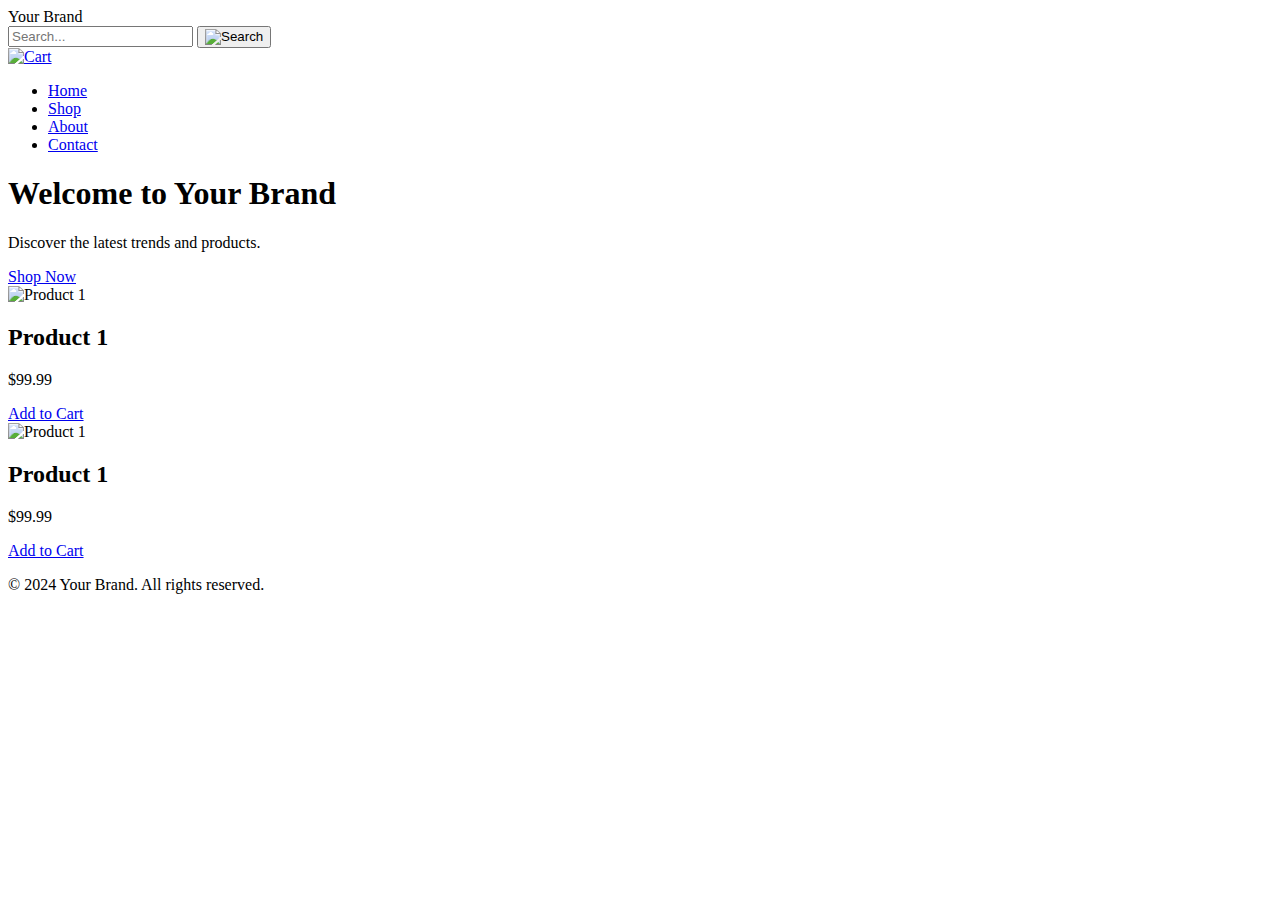
==== index.html @ 328a23fb "Update and rename kk.html to index.html" ====
<!DOCTYPE html>
<html lang="en">
<head>
    <meta charset="UTF-8">
    <meta name="viewport" content="width=device-width, initial-scale=1.0">
    <title>Colorful E-commerce Store</title>
    <link rel="stylesheet" href="styles.css">
</head>
<body>
    <header>
        <div class="logo">Your Brand</div>
        <div class="search">
            <div class="search-container">
                <input type="text" placeholder="Search...">
                <button type="submit"><img src="search-icon.png" alt="Search"></button>
            </div>
        </div>
        <div class="cart">
            <a href="#" class="cart-icon"><img src="C:\Users\student\Downloads\images.png" alt="Cart"></a>
        </div>
        <nav>
            <ul>
                <li><a href="#">Home</a></li>
                <li><a href="#">Shop</a></li>
                <li><a href="#">About</a></li>
                <li><a href="#">Contact</a></li>
            </ul>
        </nav>
    </header>

    <main>
        <section class="hero">
            <div class="hero-content">
                <h1>Welcome to Your Brand</h1>
                <p>Discover the latest trends and products.</p>
                <a href="#" class="btn">Shop Now</a>
            </div>
        </section>

        <section class="products">
            <div class="product-card">
                <img src="C:\Users\student\Downloads\download.jpg" alt="Product 1">
                <h2>Product 1</h2>
                <p>$99.99</p>
                <a href="#" class="btn">Add to Cart</a>
            </div>
            <div class="product-card">
                <img src="C:\Users\student\Downloads\download (1).jpg" alt="Product 1">
                <h2>Product 1</h2>
                <p>$99.99</p>
                <a href="#" class="btn">Add to Cart</a>
            </div>
            <!-- Repeat product-card for other products -->
        </section>
    </main>

    <footer>
        <p>&copy; 2024 Your Brand. All rights reserved.</p>
    </footer>

    <script src="script.js"></script>
</body>
</html>
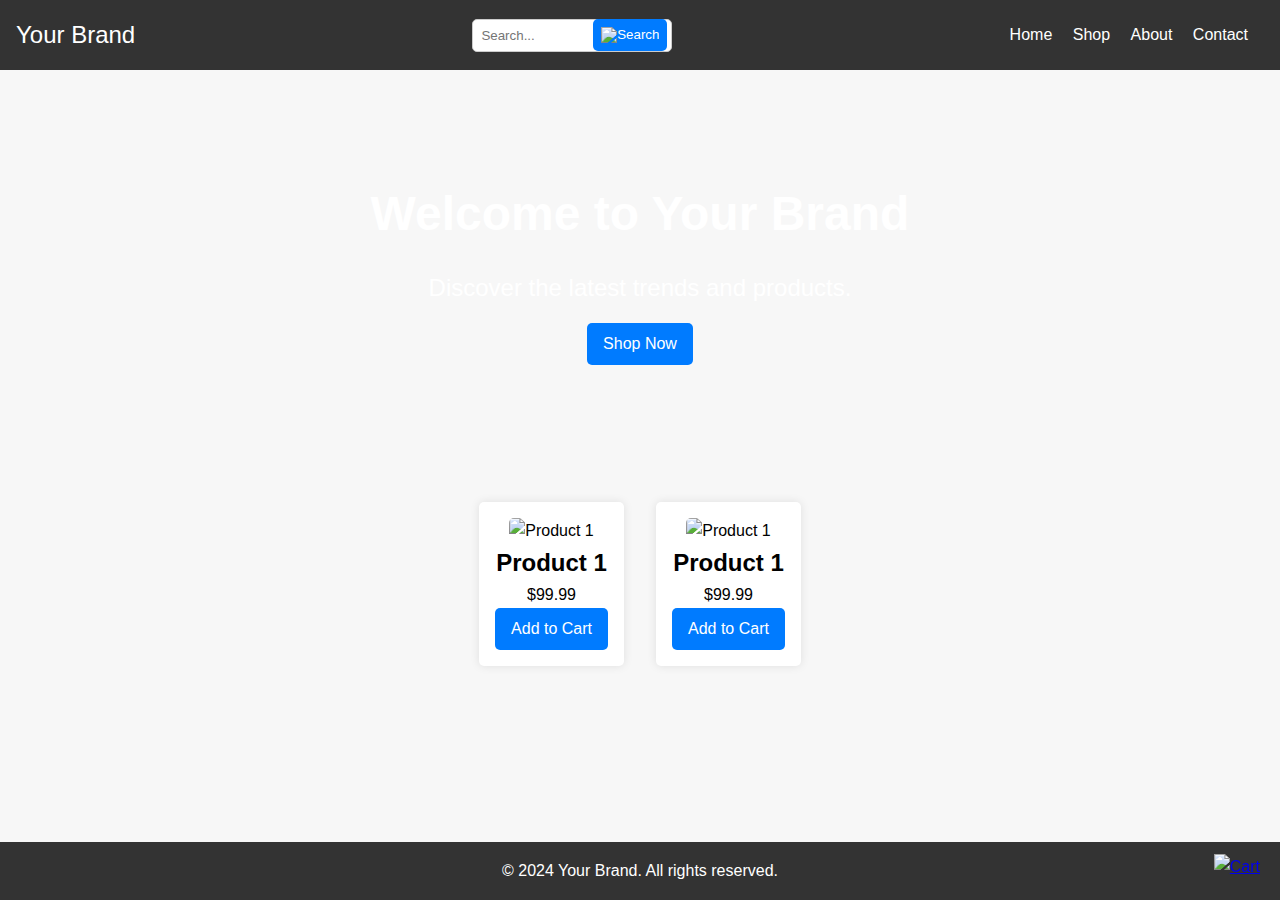
==== commit 238af178: "Update index.html" ====
--- a/index.html
+++ b/index.html
@@ -3,7 +3,7 @@
 <head>
     <meta charset="UTF-8">
     <meta name="viewport" content="width=device-width, initial-scale=1.0">
-    <title>Colorful E-commerce Store</title>
+    <title>D2Enterprises</title>
     <link rel="stylesheet" href="styles.css">
 </head>
 <body>
@@ -39,7 +39,7 @@
 
         <section class="products">
             <div class="product-card">
-                <img src="C:\Users\student\Downloads\download.jpg" alt="Product 1">
+                <img src="https://github.com/D2Enterprises/D2Enterpises.github.io/blob/main/download%20(1).jpg?raw=true" alt="Product 1">
                 <h2>Product 1</h2>
                 <p>$99.99</p>
                 <a href="#" class="btn">Add to Cart</a>
--- a/styles.css
+++ b/styles.css
@@ -0,0 +1,197 @@
+/* Reset default styles */
+* {
+    margin: 0;
+    padding: 0;
+    box-sizing: border-box;
+}
+
+body {
+    font-family: Arial, sans-serif;
+    line-height: 1.6;
+    background-color: #f7f7f7;
+    display: flex;
+    flex-direction: column;
+    min-height: 100vh; /* Ensure full viewport height */
+}
+
+header {
+    background-color: #333;
+    color: #fff;
+    padding: 1rem;
+    display: flex;
+    justify-content: space-between;
+    align-items: center;
+}
+
+nav ul {
+    list-style-type: none;
+}
+
+nav ul li {
+    display: inline;
+    margin-right: 1rem;
+}
+
+nav ul li a {
+    text-decoration: none;
+    color: #fff;
+}
+
+.logo {
+    font-size: 1.5rem;
+}
+
+.search {
+    display: flex;
+    align-items: center;
+}
+
+.search-container {
+    position: relative; /* Container for search input and button */
+}
+
+.search input[type="text"] {
+    padding: 0.5rem 2rem 0.5rem 0.5rem; /* Adjust padding for search input */
+    border: 1px solid #ccc;
+    border-radius: 5px;
+    width: 200px; /* Adjust width as needed */
+}
+
+.search button {
+    position: absolute;
+    right: 5px;
+    top: 50%;
+    transform: translateY(-50%);
+    background-color: #007bff;
+    color: #fff;
+    border: none;
+    padding: 0.5rem;
+    cursor: pointer;
+    border-radius: 5px;
+    transition: background-color 0.3s ease;
+}
+
+.search button img {
+    width: 20px; /* Adjust icon size */
+    height: 20px;
+}
+
+.search button:hover {
+    background-color: #0056b3;
+}
+
+.cart {
+    position: fixed;
+    bottom: 20px;
+    right: 20px;
+}
+
+.cart-icon img {
+    width: 30px;
+    height: 30px;
+    cursor: pointer;
+    transition: transform 0.3s ease;
+}
+
+.cart-icon img:hover {
+    transform: scale(1.1);
+}
+
+.hero {
+    background-image: url('hero-image.jpg');
+    background-size: cover;
+    background-position: center;
+    height: 400px;
+    display: flex;
+    justify-content: center;
+    align-items: center;
+    color: #fff;
+    text-align: center;
+}
+
+.hero-content {
+    max-width: 600px;
+}
+
+.hero h1 {
+    font-size: 3rem;
+    margin-bottom: 1rem;
+}
+
+.hero p {
+    font-size: 1.5rem;
+    margin-bottom: 1rem;
+}
+
+.btn {
+    display: inline-block;
+    background-color: #007bff;
+    color: #fff;
+    padding: 0.5rem 1rem;
+    text-decoration: none;
+    border-radius: 5px;
+    transition: background-color 0.3s ease;
+}
+
+.btn:hover {
+    background-color: #0056b3;
+}
+.products {
+    display: flex;
+    flex-wrap: wrap;
+    justify-content: center;
+    gap: 2rem;
+    padding: 2rem;
+}
+
+.product-card {
+    background-color: #fff;
+    box-shadow: 0 0 10px rgba(0,0,0,0.1);
+    padding: 1rem;
+    text-align: center;
+    border-radius: 5px;
+    transition: transform 0.3s ease;
+}
+
+.product-card:hover {
+    transform: translateY(-5px);
+}
+
+.product-card img {
+    max-width: 100%;
+    border-radius: 5px;
+}
+.products {
+    display: flex;
+    flex-wrap: wrap;
+    justify-content: center;
+    gap: 2rem;
+    padding: 2rem;
+}
+
+.product-card {
+    background-color: #fff;
+    box-shadow: 0 0 10px rgba(0,0,0,0.1);
+    padding: 1rem;
+    text-align: center;
+    border-radius: 5px;
+    transition: transform 0.3s ease;
+}
+
+.product-card:hover {
+    transform: translateY(-5px);
+}
+
+.product-card img {
+    max-width: 100%;
+    border-radius: 5px;
+}
+
+footer {
+    background-color: #333;
+    color: #fff;
+    text-align: center;
+    padding: 1rem;
+    width: 100%;
+    margin-top: auto; /* Push footer to the bottom */
+}
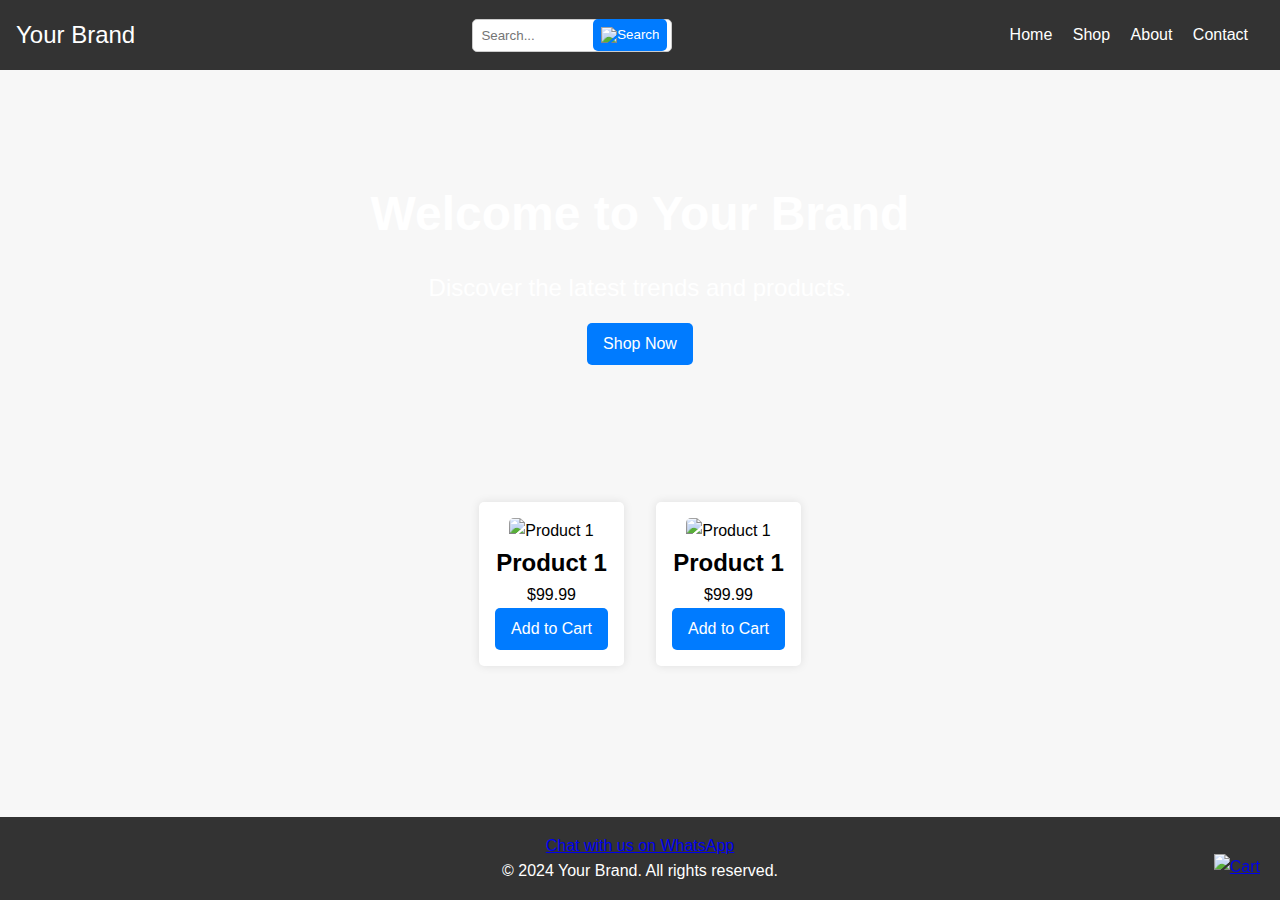
==== commit 5e32a2a9: "Update index.html" ====
--- a/index.html
+++ b/index.html
@@ -55,6 +55,7 @@
     </main>
 
     <footer>
+        <a href="https://api.whatsapp.com/send?phone=9042931398&text=" class="whatsapp-link">Chat with us on WhatsApp</a>
         <p>&copy; 2024 Your Brand. All rights reserved.</p>
     </footer>
 
